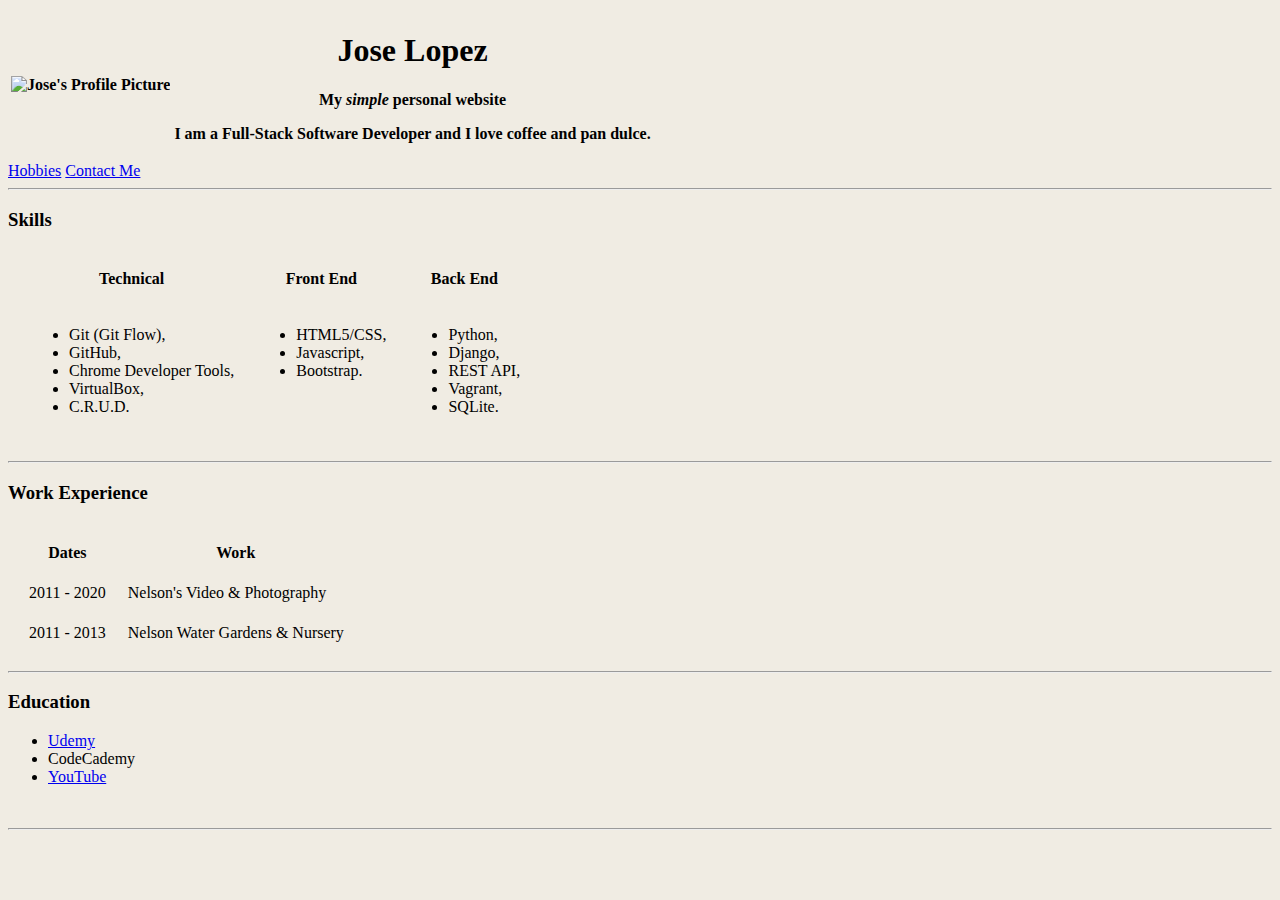
==== index.html @ 6506c06d "Initial commit" ====
<!DOCTYPE html>
<html lang="en" dir="ltr">

<head>
  <meta charset="utf-8">
  <title>Jose's personal site</title>
  <style>
    
  </style>
</head>

<body style="background-color: #f0ece3;">

  <table>
    <tr>
      <th><img src="images/profile-3.png" alt="Jose's Profile Picture"></th>
      <th>
        <h1>Jose Lopez</h1>
        <p>My <em>simple</em> personal website</p>
        <p>I am a Full-Stack Software Developer and I love coffee and pan dulce.</p>
      </th>
    </tr>
  </table>


  <a href="hobbies.html">Hobbies</a>
  <a href="contact.html">Contact Me</a>
  <hr>
  <h3>Skills</h3>
  <table cellspacing="20">
    <thead>
      <tr>
        <th>Technical</th>
        <th>Front End</th>
        <th>Back End</th>
      </tr>
    </thead>
    <tr>
      <td>
        <ul>
          <li>Git (Git Flow),</li>
          <li>GitHub,</li>
          <li>Chrome Developer Tools,</li>
          <li>VirtualBox,</li>
          <li>C.R.U.D.</li>
        </ul>
      </td>

      <td>
        <ul>
          <li>HTML5/CSS,</li>
          <li>Javascript,</li>
          <li>Bootstrap.</li>
          <br>
          <br>
          <!-- <li></li>
          <li></li> -->
        </ul>
      </td>

      <td>
        <ul>
          <li>Python,</li>
          <li>Django,</li>
          <li>REST API,</li>
          <li>Vagrant,</li>
          <li>SQLite.</li>
        </ul>
      </td>
    </tr>
  </table>

  <hr>


  <h3>Work Experience</h3>

  <table cellspacing="20">
    <thead>
      <tr>
        <th>Dates</th>
        <th>Work</th>
      </tr>
    </thead>

    <tr>
      <td>2011 - 2020</td>
      <td>Nelson's Video & Photography</td>
    </tr>

    <tr>
      <td>2011 - 2013</td>
      <td>Nelson Water Gardens & Nursery</td>
    </tr>

  </table>
  <hr>

  <h3>Education</h3>
  <ul>
    <li><a
        href="https://www.udemy.com/?utm_source=adwords-brand&utm_medium=udemyads&utm_campaign=Brand-Udemy_la.EN_cc.US&utm_term=_._ag_78616515599_._ad_389436697904_._de_c_._dm__._pl__._ti_kwd-310556426868_._li_1026515_._pd__._&utm_term=_._pd__._kw_udemy_._&matchtype=e&gclid=Cj0KCQiA7OnxBRCNARIsAIW53B9qUQd3fa9ecSLpOpex30r1N175keE45khtddcRjQEclRveHdN_stMaAgO9EALw_wcB">Udemy</a>
    </li>
    <li>CodeCademy</li>
    <li><a href="https://www.youtube.com/">YouTube</a></li>
  </ul>
  <br>
  <hr>

</body>

</html>
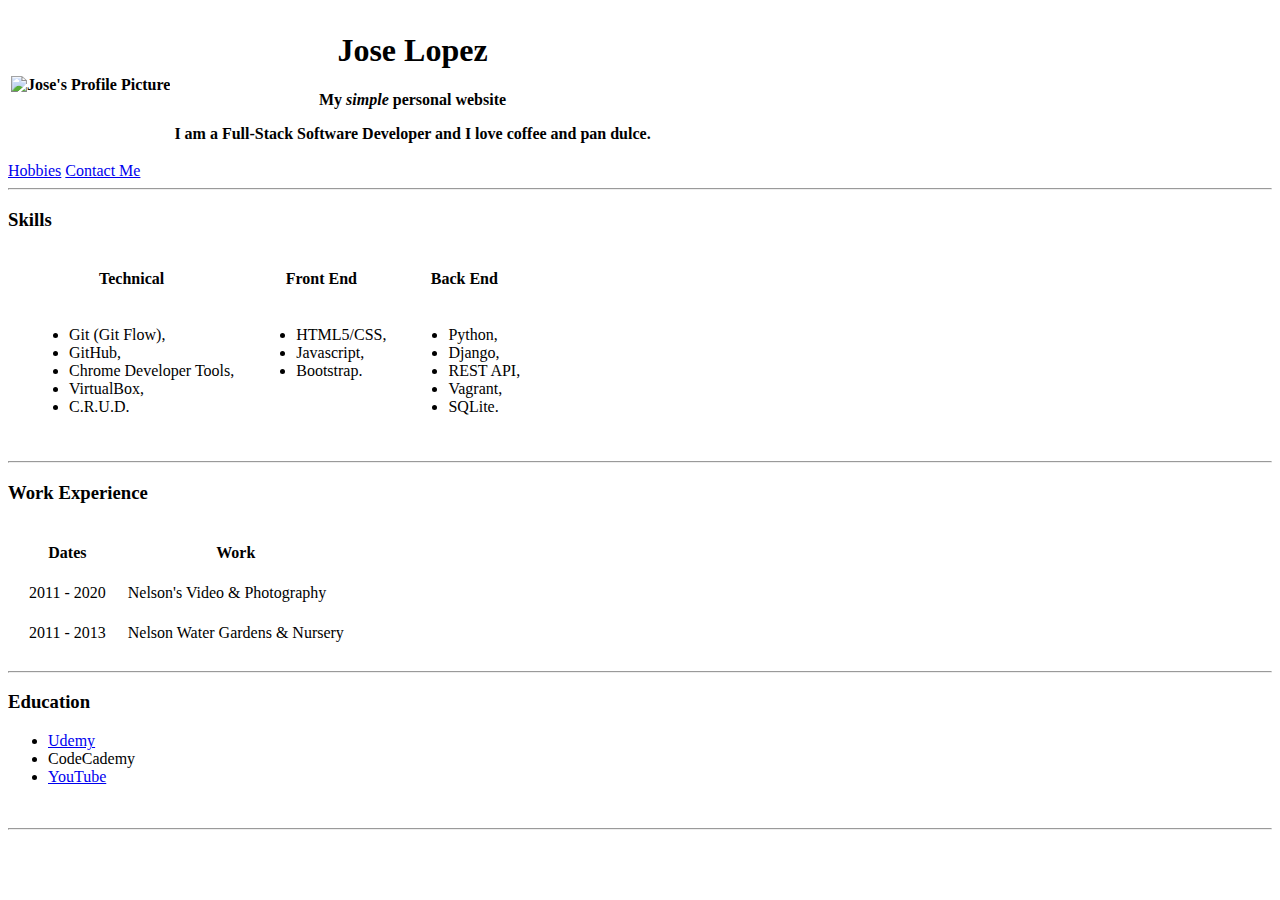
==== commit 4c2c3b8f: "Started CSS." ====
--- a/index.html
+++ b/index.html
@@ -1,112 +1,110 @@
-<!DOCTYPE html>
-<html lang="en" dir="ltr">
-
-<head>
-  <meta charset="utf-8">
-  <title>Jose's personal site</title>
-  <style>
-    
-  </style>
-</head>
-
-<body style="background-color: #f0ece3;">
-
-  <table>
-    <tr>
-      <th><img src="images/profile-3.png" alt="Jose's Profile Picture"></th>
-      <th>
-        <h1>Jose Lopez</h1>
-        <p>My <em>simple</em> personal website</p>
-        <p>I am a Full-Stack Software Developer and I love coffee and pan dulce.</p>
-      </th>
-    </tr>
-  </table>
-
-
-  <a href="hobbies.html">Hobbies</a>
-  <a href="contact.html">Contact Me</a>
-  <hr>
-  <h3>Skills</h3>
-  <table cellspacing="20">
-    <thead>
-      <tr>
-        <th>Technical</th>
-        <th>Front End</th>
-        <th>Back End</th>
-      </tr>
-    </thead>
-    <tr>
-      <td>
-        <ul>
-          <li>Git (Git Flow),</li>
-          <li>GitHub,</li>
-          <li>Chrome Developer Tools,</li>
-          <li>VirtualBox,</li>
-          <li>C.R.U.D.</li>
-        </ul>
-      </td>
-
-      <td>
-        <ul>
-          <li>HTML5/CSS,</li>
-          <li>Javascript,</li>
-          <li>Bootstrap.</li>
-          <br>
-          <br>
-          <!-- <li></li>
-          <li></li> -->
-        </ul>
-      </td>
-
-      <td>
-        <ul>
-          <li>Python,</li>
-          <li>Django,</li>
-          <li>REST API,</li>
-          <li>Vagrant,</li>
-          <li>SQLite.</li>
-        </ul>
-      </td>
-    </tr>
-  </table>
-
-  <hr>
-
-
-  <h3>Work Experience</h3>
-
-  <table cellspacing="20">
-    <thead>
-      <tr>
-        <th>Dates</th>
-        <th>Work</th>
-      </tr>
-    </thead>
-
-    <tr>
-      <td>2011 - 2020</td>
-      <td>Nelson's Video & Photography</td>
-    </tr>
-
-    <tr>
-      <td>2011 - 2013</td>
-      <td>Nelson Water Gardens & Nursery</td>
-    </tr>
-
-  </table>
-  <hr>
-
-  <h3>Education</h3>
-  <ul>
-    <li><a
-        href="https://www.udemy.com/?utm_source=adwords-brand&utm_medium=udemyads&utm_campaign=Brand-Udemy_la.EN_cc.US&utm_term=_._ag_78616515599_._ad_389436697904_._de_c_._dm__._pl__._ti_kwd-310556426868_._li_1026515_._pd__._&utm_term=_._pd__._kw_udemy_._&matchtype=e&gclid=Cj0KCQiA7OnxBRCNARIsAIW53B9qUQd3fa9ecSLpOpex30r1N175keE45khtddcRjQEclRveHdN_stMaAgO9EALw_wcB">Udemy</a>
-    </li>
-    <li>CodeCademy</li>
-    <li><a href="https://www.youtube.com/">YouTube</a></li>
-  </ul>
-  <br>
-  <hr>
-
-</body>
-
-</html>
+<!DOCTYPE html>
+<html lang="en" dir="ltr">
+
+<head>
+  <meta charset="utf-8">
+  <title>Jose's personal site</title>
+  <link rel="stylesheet" href="css/styles.css">
+</head>
+
+<body>
+
+  <table>
+    <tr>
+      <th><img src="images/profile-3.png" alt="Jose's Profile Picture"></th>
+      <th>
+        <h1>Jose Lopez</h1>
+        <p>My <em>simple</em> personal website</p>
+        <p>I am a Full-Stack Software Developer and I love coffee and pan dulce.</p>
+      </th>
+    </tr>
+  </table>
+
+
+  <a href="hobbies.html">Hobbies</a>
+  <a href="contact.html">Contact Me</a>
+  <hr>
+  <h3>Skills</h3>
+  <table cellspacing="20">
+    <thead>
+      <tr>
+        <th>Technical</th>
+        <th>Front End</th>
+        <th>Back End</th>
+      </tr>
+    </thead>
+    <tr>
+      <td>
+        <ul>
+          <li>Git (Git Flow),</li>
+          <li>GitHub,</li>
+          <li>Chrome Developer Tools,</li>
+          <li>VirtualBox,</li>
+          <li>C.R.U.D.</li>
+        </ul>
+      </td>
+
+      <td>
+        <ul>
+          <li>HTML5/CSS,</li>
+          <li>Javascript,</li>
+          <li>Bootstrap.</li>
+          <br>
+          <br>
+          <!-- <li></li>
+          <li></li> -->
+        </ul>
+      </td>
+
+      <td>
+        <ul>
+          <li>Python,</li>
+          <li>Django,</li>
+          <li>REST API,</li>
+          <li>Vagrant,</li>
+          <li>SQLite.</li>
+        </ul>
+      </td>
+    </tr>
+  </table>
+
+  <hr>
+
+
+  <h3>Work Experience</h3>
+
+  <table cellspacing="20">
+    <thead>
+      <tr>
+        <th>Dates</th>
+        <th>Work</th>
+      </tr>
+    </thead>
+
+    <tr>
+      <td>2011 - 2020</td>
+      <td>Nelson's Video & Photography</td>
+    </tr>
+
+    <tr>
+      <td>2011 - 2013</td>
+      <td>Nelson Water Gardens & Nursery</td>
+    </tr>
+
+  </table>
+  <hr>
+
+  <h3>Education</h3>
+  <ul>
+    <li><a
+        href="https://www.udemy.com/?utm_source=adwords-brand&utm_medium=udemyads&utm_campaign=Brand-Udemy_la.EN_cc.US&utm_term=_._ag_78616515599_._ad_389436697904_._de_c_._dm__._pl__._ti_kwd-310556426868_._li_1026515_._pd__._&utm_term=_._pd__._kw_udemy_._&matchtype=e&gclid=Cj0KCQiA7OnxBRCNARIsAIW53B9qUQd3fa9ecSLpOpex30r1N175keE45khtddcRjQEclRveHdN_stMaAgO9EALw_wcB">Udemy</a>
+    </li>
+    <li>CodeCademy</li>
+    <li><a href="https://www.youtube.com/">YouTube</a></li>
+  </ul>
+  <br>
+  <hr>
+
+</body>
+
+</html>
